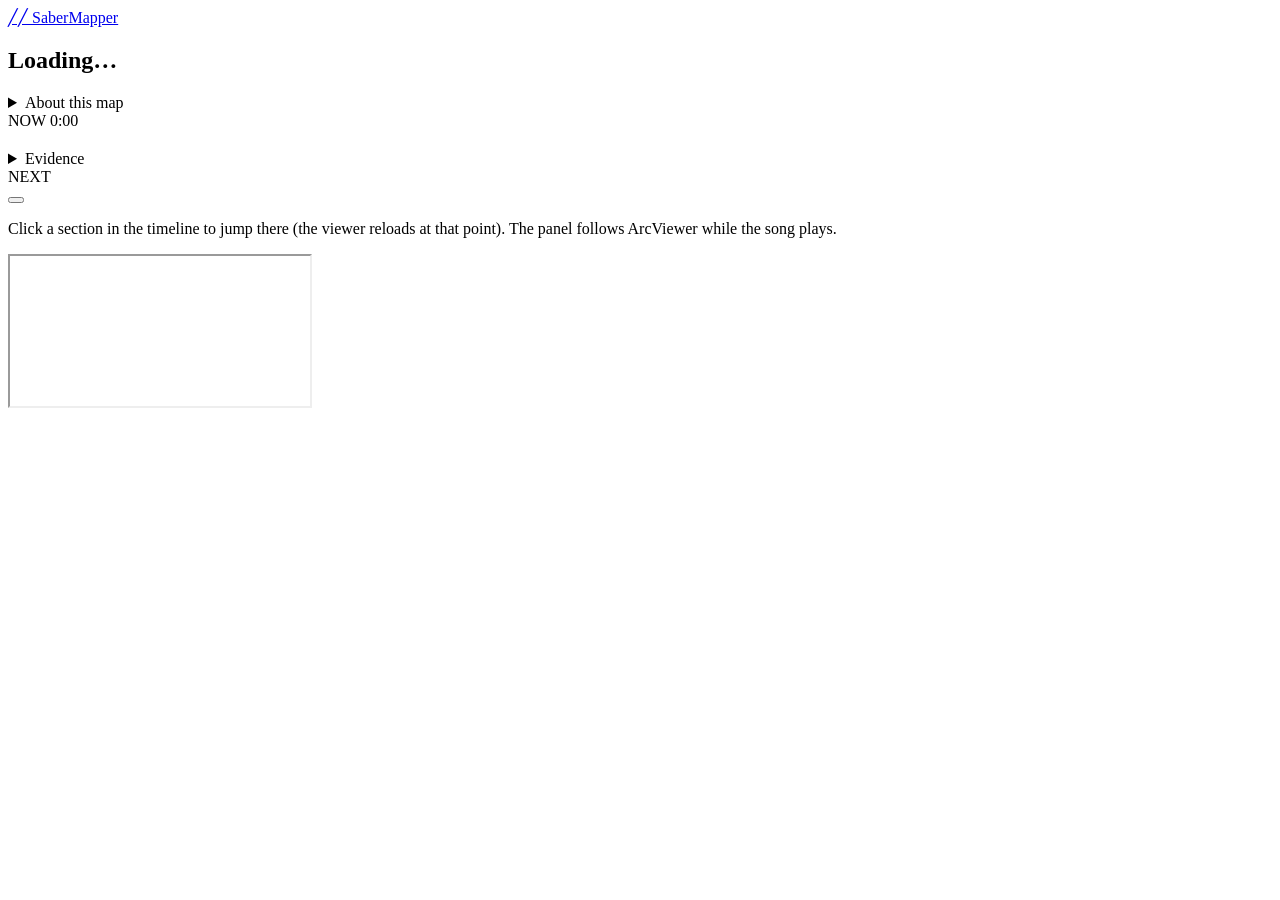
==== sabermapper/sabermapper/static/viewer.html @ b75589cb "WIP: player-facing summaries, project outline and the ArcViewer side panels" ====
<!doctype html>
<html lang="en">
<head><meta charset="utf-8"><meta name="viewport" content="width=device-width, initial-scale=1"><title>SaberMapper viewer</title><link rel="stylesheet" href="/viewer.css"></head>
<body>
<aside id="story" class="story" aria-label="What the map does here">
  <header><a class="back" href="/" title="Back to the studio">╱╱ SaberMapper</a><h1 id="song-title">Loading…</h1><p id="song-meta" class="meta"></p></header>
  <section class="idea"><p id="style-idea" class="idea-text"></p><details id="style-more"><summary>About this map</summary><p id="style-summary"></p><ul id="style-signatures" class="signatures"></ul></details></section>
  <section class="now" aria-live="polite"><div class="label">NOW <span id="now-time" class="time">0:00</span> <span id="now-state" class="state"></span></div><h2 id="now-name"></h2><p id="now-range" class="meta"></p><p id="now-summary" class="summary"></p><div id="now-themes" class="themes"></div><details id="now-evidence"><summary>Evidence</summary><p id="now-evidence-text"></p></details></section>
  <section class="next"><div class="label">NEXT</div><button id="next-button" class="next-button" type="button"><strong id="next-name"></strong><span id="next-summary"></span></button></section>
  <p class="hint">Click a section in the timeline to jump there (the viewer reloads at that point). The panel follows ArcViewer while the song plays.</p>
</aside>
<main class="stage"><iframe id="arcviewer" title="ArcViewer" allow="fullscreen; autoplay"></iframe></main>
<nav id="rail" class="rail" aria-label="Song timeline, top to bottom"><div id="rail-track" class="rail-track"><div id="rail-playhead" class="playhead"></div></div></nav>
<script src="/viewer.js" defer></script>
</body></html>
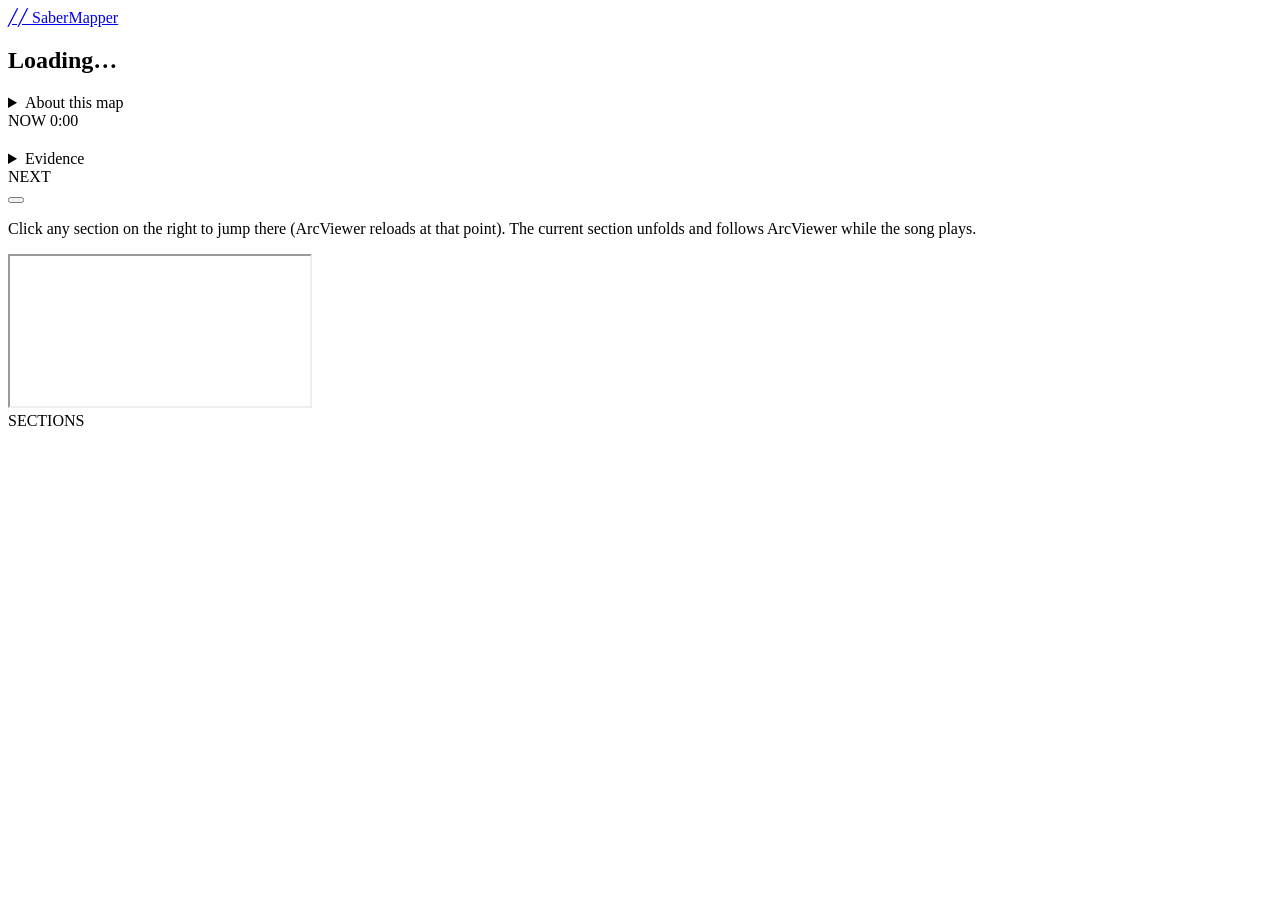
==== commit 3ca4a9d8: "The viewer lists every section top to bottom, folded unless current Each section is a row with its n" ====
--- a/sabermapper/sabermapper/static/viewer.html
+++ b/sabermapper/sabermapper/static/viewer.html
@@ -7,9 +7,9 @@
   <section class="idea"><p id="style-idea" class="idea-text"></p><details id="style-more"><summary>About this map</summary><p id="style-summary"></p><ul id="style-signatures" class="signatures"></ul></details></section>
   <section class="now" aria-live="polite"><div class="label">NOW <span id="now-time" class="time">0:00</span> <span id="now-state" class="state"></span></div><h2 id="now-name"></h2><p id="now-range" class="meta"></p><p id="now-summary" class="summary"></p><div id="now-themes" class="themes"></div><details id="now-evidence"><summary>Evidence</summary><p id="now-evidence-text"></p></details></section>
   <section class="next"><div class="label">NEXT</div><button id="next-button" class="next-button" type="button"><strong id="next-name"></strong><span id="next-summary"></span></button></section>
-  <p class="hint">Click a section in the timeline to jump there (the viewer reloads at that point). The panel follows ArcViewer while the song plays.</p>
+  <p class="hint">Click any section on the right to jump there (ArcViewer reloads at that point). The current section unfolds and follows ArcViewer while the song plays.</p>
 </aside>
 <main class="stage"><iframe id="arcviewer" title="ArcViewer" allow="fullscreen; autoplay"></iframe></main>
-<nav id="rail" class="rail" aria-label="Song timeline, top to bottom"><div id="rail-track" class="rail-track"><div id="rail-playhead" class="playhead"></div></div></nav>
+<nav id="rail" class="rail" aria-label="Song sections, top to bottom"><div class="rail-title">SECTIONS</div><div id="rail-track" class="rail-track"></div></nav>
 <script src="/viewer.js" defer></script>
 </body></html>
